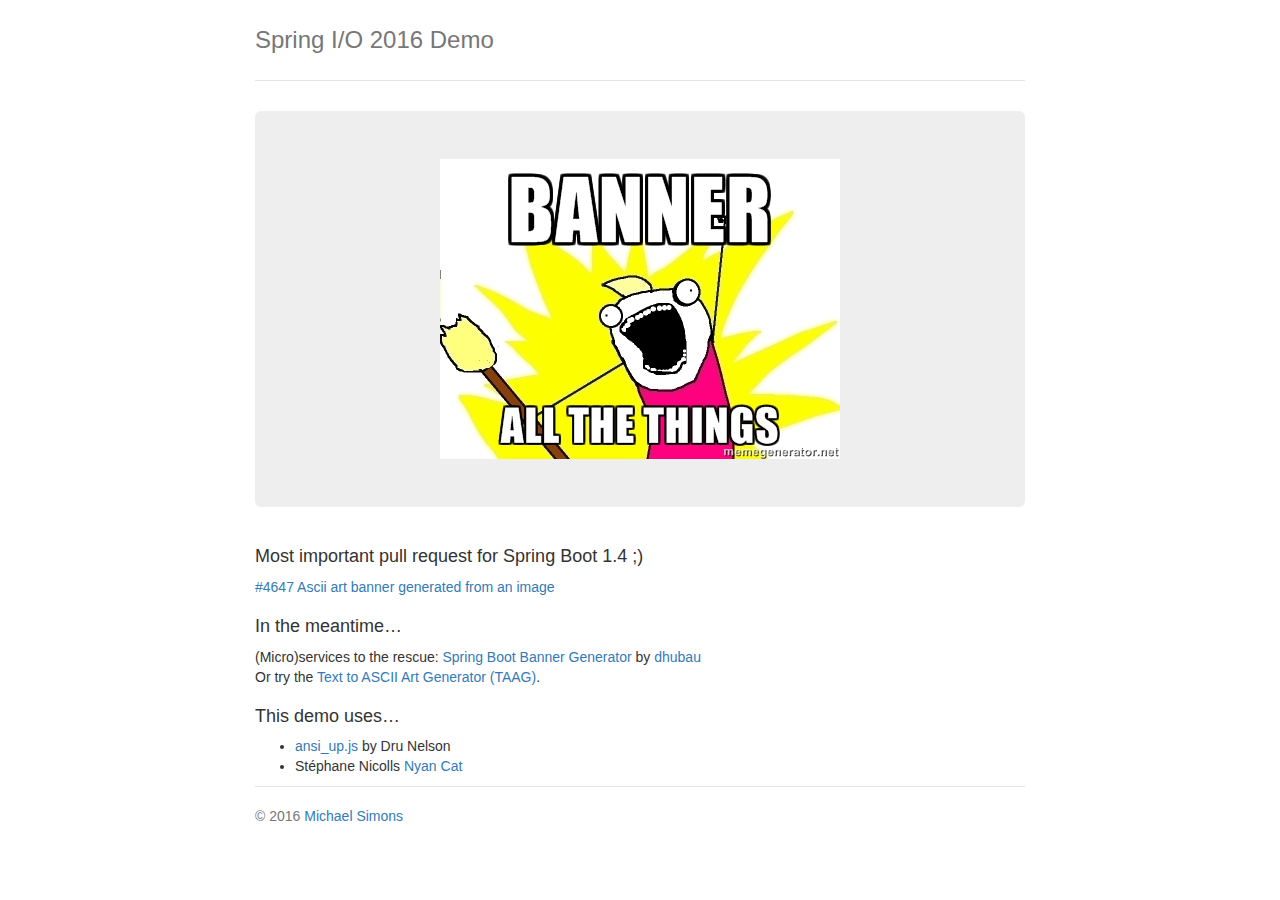
==== demo/src/main/resources/templates/index.html @ 91232a21 "Add a simple demo project" ====
<!DOCTYPE html>
<html xmlns="http://www.w3.org/1999/xhtml"
      xmlns:th="http://www.thymeleaf.org"
      lang="en"
      >
    <head>
	<meta charset="utf-8" />
	<meta http-equiv="X-UA-Compatible" content="IE=edge" />
	<meta name="viewport" content="width=device-width, initial-scale=1" />
	<meta name="description" content="Demo Site for Spring I/O 2016" />
	<meta name="author" content="Michael Simons" />

	<title>Demo Site for Spring I/O 2016</title>

	<link href="../static/css/bootstrap.min.css" th:href="@{/css/bootstrap.min.css}" rel="stylesheet" />
	<link href="../static/css/demo.css" th:href="@{/css/demo.css}" rel="stylesheet" />	
    </head>
    <body>
	<div class="container">
	    <div class="header clearfix">		
		<h3 class="text-muted">Spring I/O 2016 Demo</h3>
	    </div>

	    <div class="jumbotron">
		<img src="../static/img/banner-all-the-things.jpg" th:src="@{/img/banner-all-the-things.jpg}" />
	    </div>
	    
	    <div class="row">
		<div class="col-lg-12">
		    <h4> Most important pull request for Spring Boot 1.4 ;)</h4>
		    <p><a href="https://github.com/spring-projects/spring-boot/pull/4647" role="button">#4647 Ascii art banner generated from an image</a></p>
		</div>

		<div class="col-lg-12">
		    <h4>In the meantime…</h4>
		    <p>
			(Micro)services to the rescue:
			<a href="https://spring-boot-banner-gen.cfapps.io">Spring Boot Banner Generator</a> by
			<a href="https://twitter.com/dhubau">dhubau</a>
			<br />
			Or try the
			<a href="http://patorjk.com/software/taag/#p=display&amp;h=1&amp;f=Sub-Zero&amp;t=%20%20%20%20%20%20%20%20%20%20%20%20Make%0ASpring%20Boot%0Agreat%20again">Text to ASCII Art Generator (TAAG)</a>.
		    </p>
		</div>

		<div class="col-lg-12">
		    <h4>This demo uses…</h4>
		    <ul>
			<li><a href="https://github.com/drudru/ansi_up">ansi_up.js</a> by Dru Nelson</li>
			<li>Stéphane Nicolls <a href="https://github.com/snicoll-demos/spring-boot-4tw-uni/blob/master/spring-boot-4tw-web/src/main/resources/banner.txt">Nyan Cat</a></li>
		    </ul>
		</div>
	    </div>

	    <footer class="footer">
		<p>&copy; 2016 <a href="http://michael-simons.eu">Michael Simons</a></p>
	    </footer>
	</div>	
    </body>    
</html>
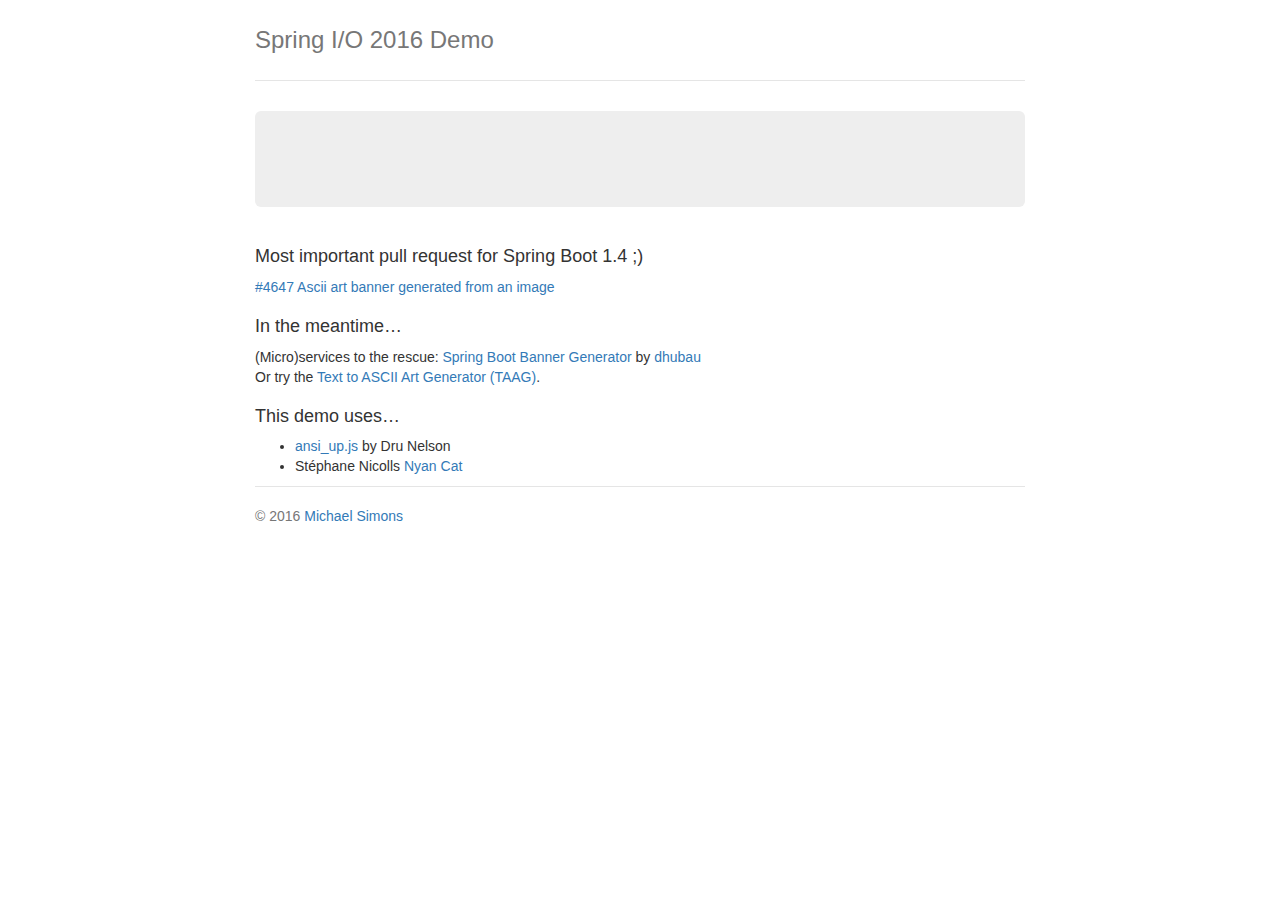
==== commit 66877da5: "Always enable ANSI banner" ====
--- a/demo/src/main/resources/templates/index.html
+++ b/demo/src/main/resources/templates/index.html
@@ -14,6 +14,19 @@
 
 	<link href="../static/css/bootstrap.min.css" th:href="@{/css/bootstrap.min.css}" rel="stylesheet" />
 	<link href="../static/css/demo.css" th:href="@{/css/demo.css}" rel="stylesheet" />	
+	
+	<script type="text/javascript" src="../static/js/ansi_up.js" th:src="@{/js/ansi_up.js}"></script>	
+	<script type="text/javascript">
+	    //<![CDATA[
+	    document.addEventListener('DOMContentLoaded', function(event) { 
+		var banner = document.getElementsByClassName('banner');
+		for (var i = 0; i < banner.length; ++i) {
+		    banner[i].innerHTML = ansi_up.ansi_to_html(banner[i].innerHTML);
+		}
+	    });
+	    //]]>
+	</script>
+	
     </head>
     <body>
 	<div class="container">
@@ -22,7 +35,7 @@
 	    </div>
 
 	    <div class="jumbotron">
-		<img src="../static/img/banner-all-the-things.jpg" th:src="@{/img/banner-all-the-things.jpg}" />
+		<banner:show />	
 	    </div>
 	    
 	    <div class="row">
